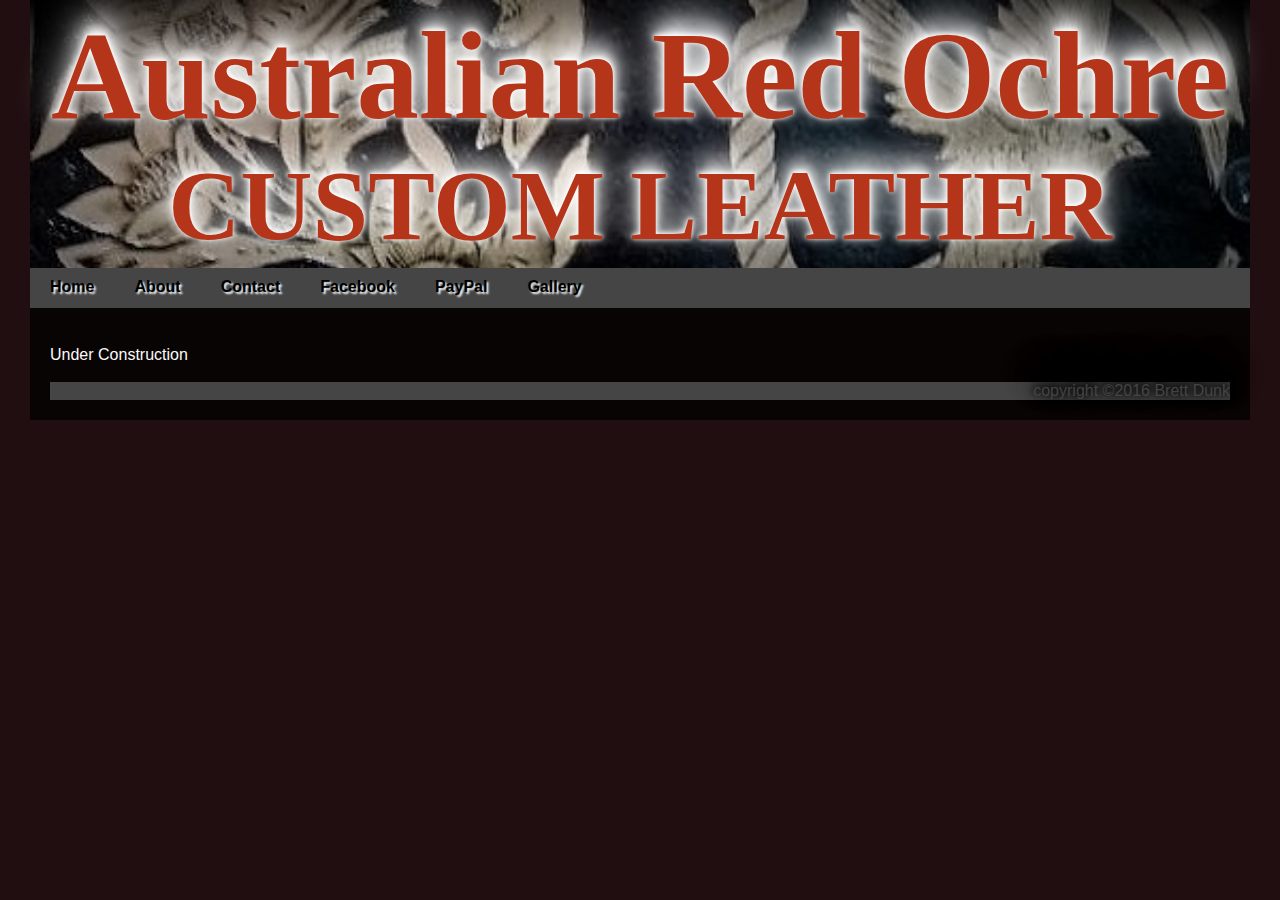
==== index.html @ 51c8ab49 "Update index.html" ====
<!DOCUMENT html>
	<html>
		<head>
			<title>AROcustomleather</title>
			<link rel="stylesheet" type="text/css" href="main.css"/>
			<meta name="viewport " content="width=device-width, initial-scale=1.0">
		</head>
		<body> 			
				<div id="container">				
							<div id="header">
								<h2>Australian Red Ochre</h2>								
								<h1>CUSTOM LEATHER</h1>						
							</div>
							<div id="nav">
									<h3></h3>
										<ul>
											<li><a class="selected" href="index.html">Home</a></li>
											<li><a class="selected" href="about.html">About</a></li>
											<li><a class="selected" href="contact.html">Contact</a></li>
											<li><a class="selected" href="https://www.facebook.com/customleatheraustralia/?ref=aymt_homepage_panel"target="_blank">Facebook</a></li>
											<li><a class="selected" href=" https://paypal.me/aroleather"target="blank">PayPal</a></li>
											<li><a class="selected" href="gallery.html">Gallery</a></li>
										</ul>							
							</div>										
							<div id="content">
										<div id=main>
										
											<br>
											<p>Under Construction</p>
											<br>
										</div>																																				
										<div id="footer">
											copyright &copy;2016 Brett Dunk
										</div>
							</div>
				</div>									
		</body>
	</html>
---- main.css ----
*{
    margin: 0px;
    padding: 0px;
    border: 0;
    outline: 0;
}
body, html {
    width:100%;
    min-height: 100%;
}	

body {	
	/*background-image:url('../img/redocher.jpg');*/
	margin: 0px;
    padding: 0px;
	background-repeat:no-repeat;
	background-size: cover;
	font-family: comic-sans,arial;
	background-color: #210e10;
}

h1, h2, h3 {
	color: #b5351a;
	text-shadow: white 0 -1px 4px, white 0 -2px 10px, white 0 -10px 20px, white 0 -18px 40px;
}

h2 {
	font-family: edwardian script itc; font-size: 250%;
}

h1 {
	font-size:200%;color: #b5351a;
}

h3 {
	text-align: center; color: b30000;
	font-size:200%;
}



/*h2 {	
	color: #b5351a;	
    text-shadow: -4px 0 gold, 0 2px white, 1px 0 white, 0  -2px white;
} */

#container{ 
	max-width: 1220px;
	margin-left: auto;
	margin-right: auto;
	
}

@media screen and (max-width:1219px){
	#container{
		width:100%;
	}
}

@media screen and (max-width:640px){
	#container{
		width:640px;
	}
	
}

@media screen and (max-width:320px){
	#container{
		width:320px;
	}
	
}			

	
#header {
	background-image:url('../img/nokia phone wallet4.jpg');
    background-repeat:no-repeat;
	background-size:cover;	
	text-align:center;
	font-family:Cambria;
	font-size: 50px;
	padding:5px ;
}

#content {
	color: rgb(250,250,250);
	background-color: rgba(0,0,0,.7) ;
	padding: 20px;
	
	
}

#main{
    image:float-left
}


#text{
	text-align:left;
	font-size:25px;
}

#nav ul li a {
	text-decoration:none;
	float: left;
	/*display: block; color: green;*/	
	padding: 10px 20px;
	
}

#nav {
	clear:both;
	height: 40px;
	min-width:640px;
	/*background: #a7e0ee;*/
	/*background-image:url('../img/navbg1.jpg');*/
	background-color: #454545;
	
}

#nav ul li a:hover {
	color: white;
	text-shadow:  2px 2px 2px  black;
    
}

#nav ul li {
	list-style: none;
	margin: 0;
	padding: 0;
}

#nav .selected {
	font-weight: bold;

	color: black;
    text-shadow:  2px 2px 2px  white;
}

/*#nav .selected1 {
	font-weight: bold;
	color:red;
}

#nav .selected2 {
	font-weight: bold;
	color:red;
}

#nav .selected3 {
	font-weight: bold;
	color:red;
}

#nav .selected4 {
	font-weight: bold;
	color:red;
}

#nav .selected5 {
	font-weight: bold;
	color:red;
}*/
	
#links {
        position:absolute;
        top:3px;
}

#footer {
	/*padding: 10px;
	/*background-color: #b75c00;
	background-image:url('../img/leather.jpg');
    background-repeat:no-repeat;
	background-size:cover;*/
	text-align: right;
	/*background-image:url('../img/navbg1.jpg');*/
	background-color: #454545;
	color: #444444;
	text-shadow: black 0 -1px 6px, black 0 -2px 10px, black 0 -10px 20px, black 0 -18px 40px;
}
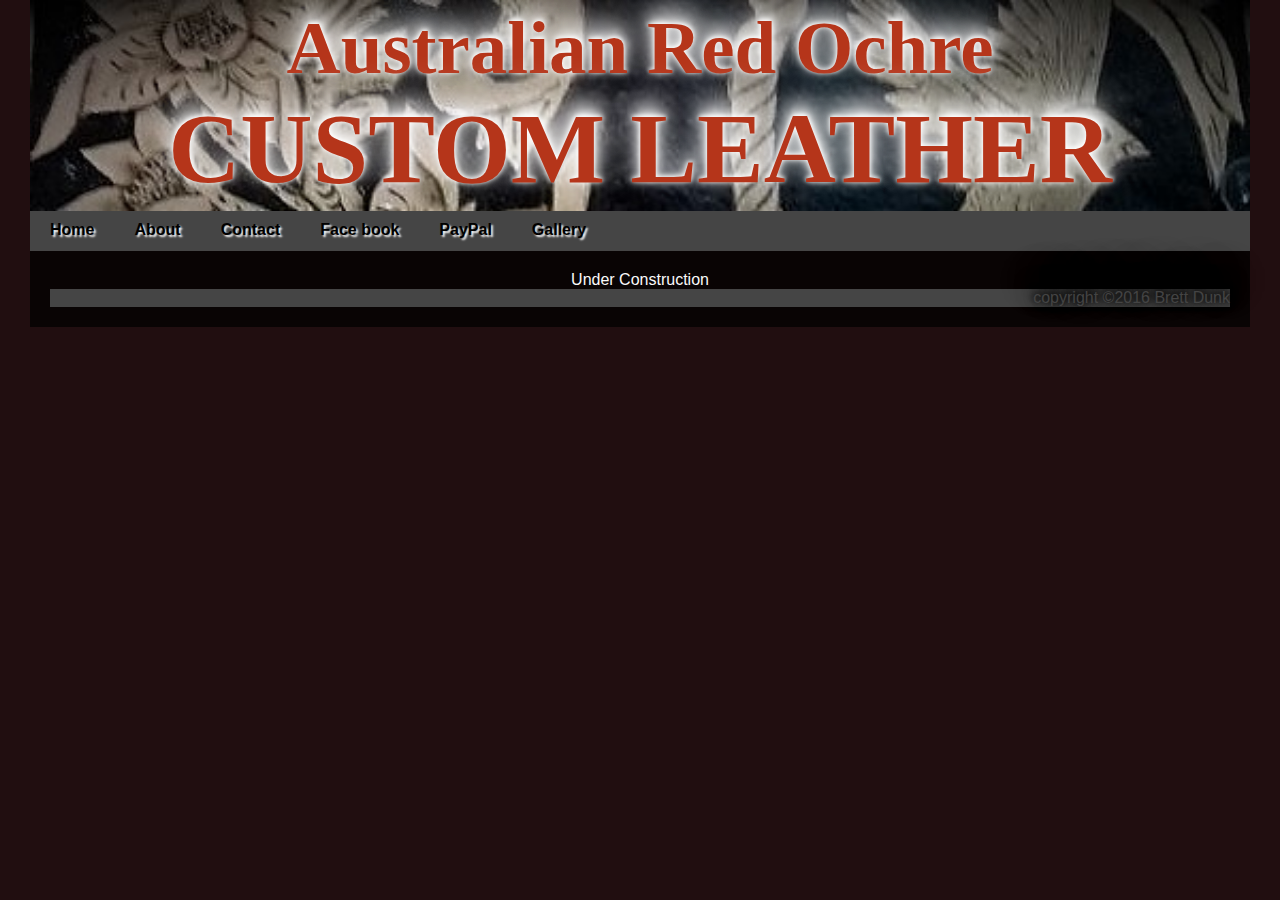
==== commit 03350ed9: "Update index.html" ====
--- a/index.html
+++ b/index.html
@@ -1,38 +1,15 @@
 <!DOCUMENT html>
 	<html>
-		<head>
-			<title>AROcustomleather</title>
-			<link rel="stylesheet" type="text/css" href="main.css"/>
-			<meta name="viewport " content="width=device-width, initial-scale=1.0">
-		</head>
-		<body> 			
+		<div id= "head"></div>					
+			<body> 			
 				<div id="container">				
-							<div id="header">
-								<h2>Australian Red Ochre</h2>								
-								<h1>CUSTOM LEATHER</h1>						
+					<div id="header"></div>																
+						<nav id="nav"></nav>					
+							<div id="content">
+								<div id="main">Under Construction	</div>																																																					
+									<div id="footer"></div>													
 							</div>
-							<div id="nav">
-									<h3></h3>
-										<ul>
-											<li><a class="selected" href="index.html">Home</a></li>
-											<li><a class="selected" href="about.html">About</a></li>
-											<li><a class="selected" href="contact.html">Contact</a></li>
-											<li><a class="selected" href="https://www.facebook.com/customleatheraustralia/?ref=aymt_homepage_panel"target="_blank">Facebook</a></li>
-											<li><a class="selected" href=" https://paypal.me/aroleather"target="blank">PayPal</a></li>
-											<li><a class="selected" href="gallery.html">Gallery</a></li>
-										</ul>							
-							</div>										
-							<div id="content">
-										<div id=main>
-										
-											<br>
-											<p>Under Construction</p>
-											<br>
-										</div>																																				
-										<div id="footer">
-											copyright &copy;2016 Brett Dunk
-										</div>
-							</div>
-				</div>									
-		</body>
+				</div>	
+				<script src="script.js"></script>
+			</body>
 	</html>
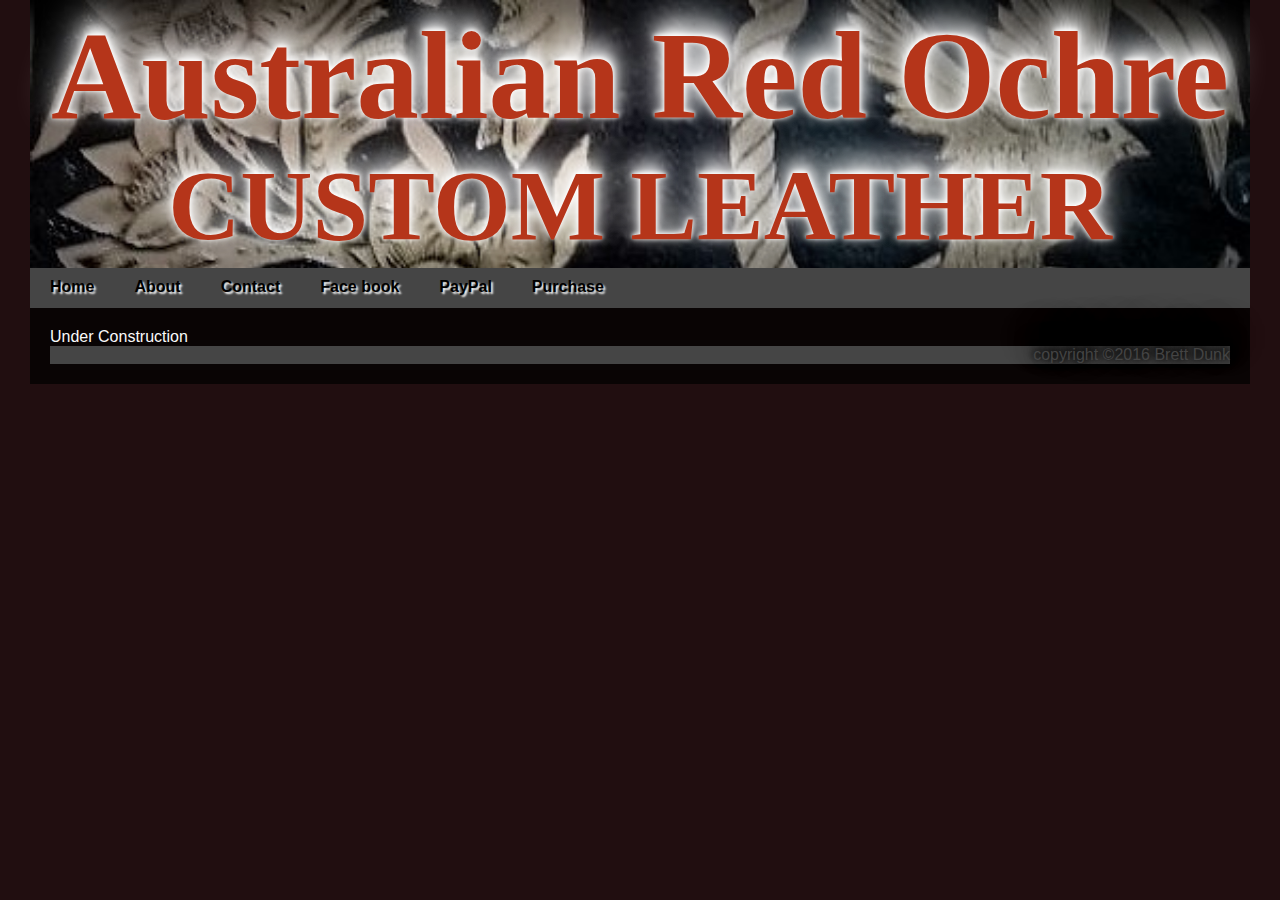
==== commit 7301e130: "Update index.html" ====
--- a/index.html
+++ b/index.html
@@ -6,7 +6,7 @@
 					<div id="header"></div>																
 						<nav id="nav"></nav>					
 							<div id="content">
-								<div id="main">Under Construction	</div>																																																					
+								<div id="main">Under Construction</div>																																																					
 									<div id="footer"></div>													
 							</div>
 				</div>	
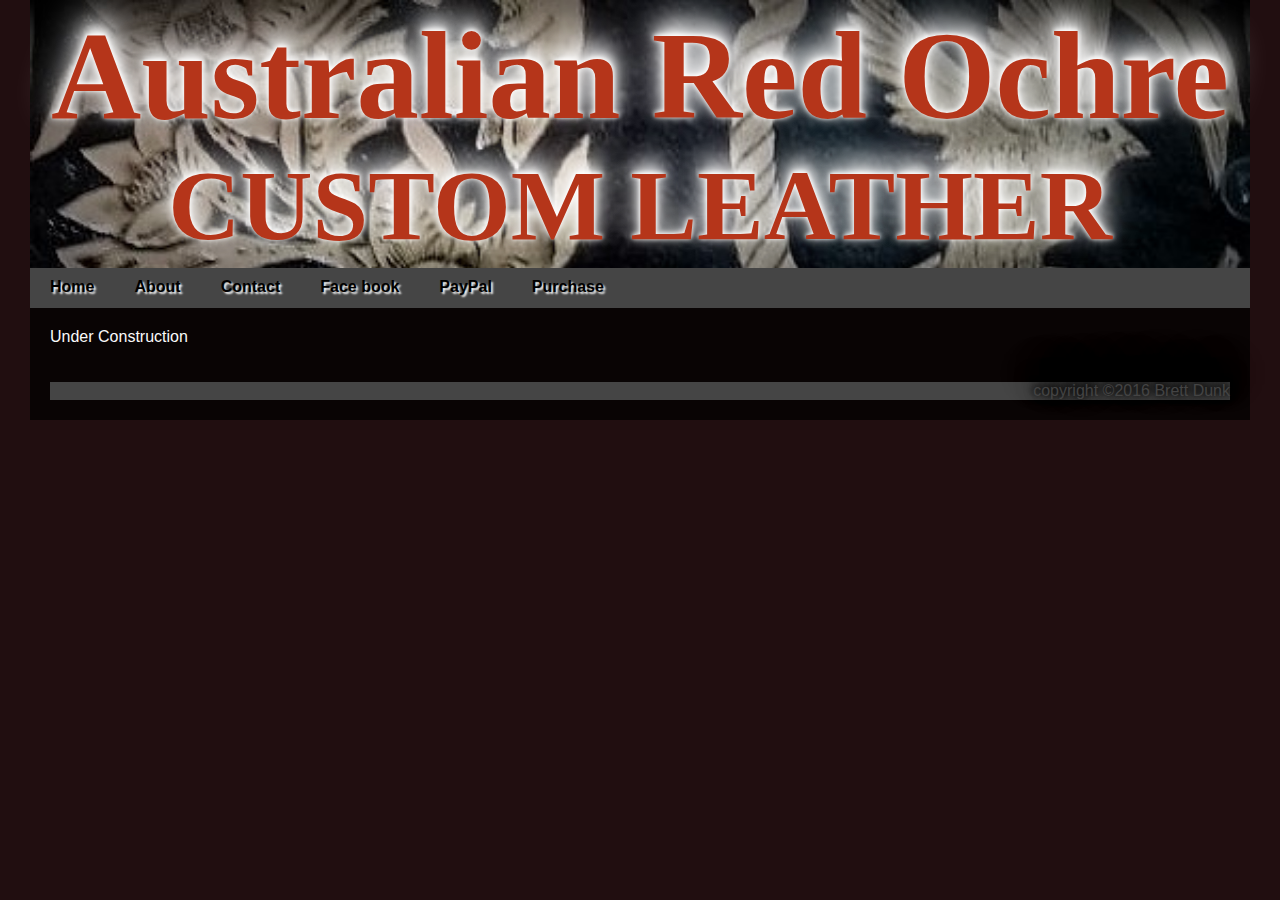
==== commit 6877ee59: "Update index.html" ====
--- a/index.html
+++ b/index.html
@@ -6,7 +6,7 @@
 					<div id="header"></div>																
 						<nav id="nav"></nav>					
 							<div id="content">
-								<div id="main">Under Construction</div>																																																					
+								<div id="main">Under Construction<br><br><br></div>																																																					
 									<div id="footer"></div>													
 							</div>
 				</div>	
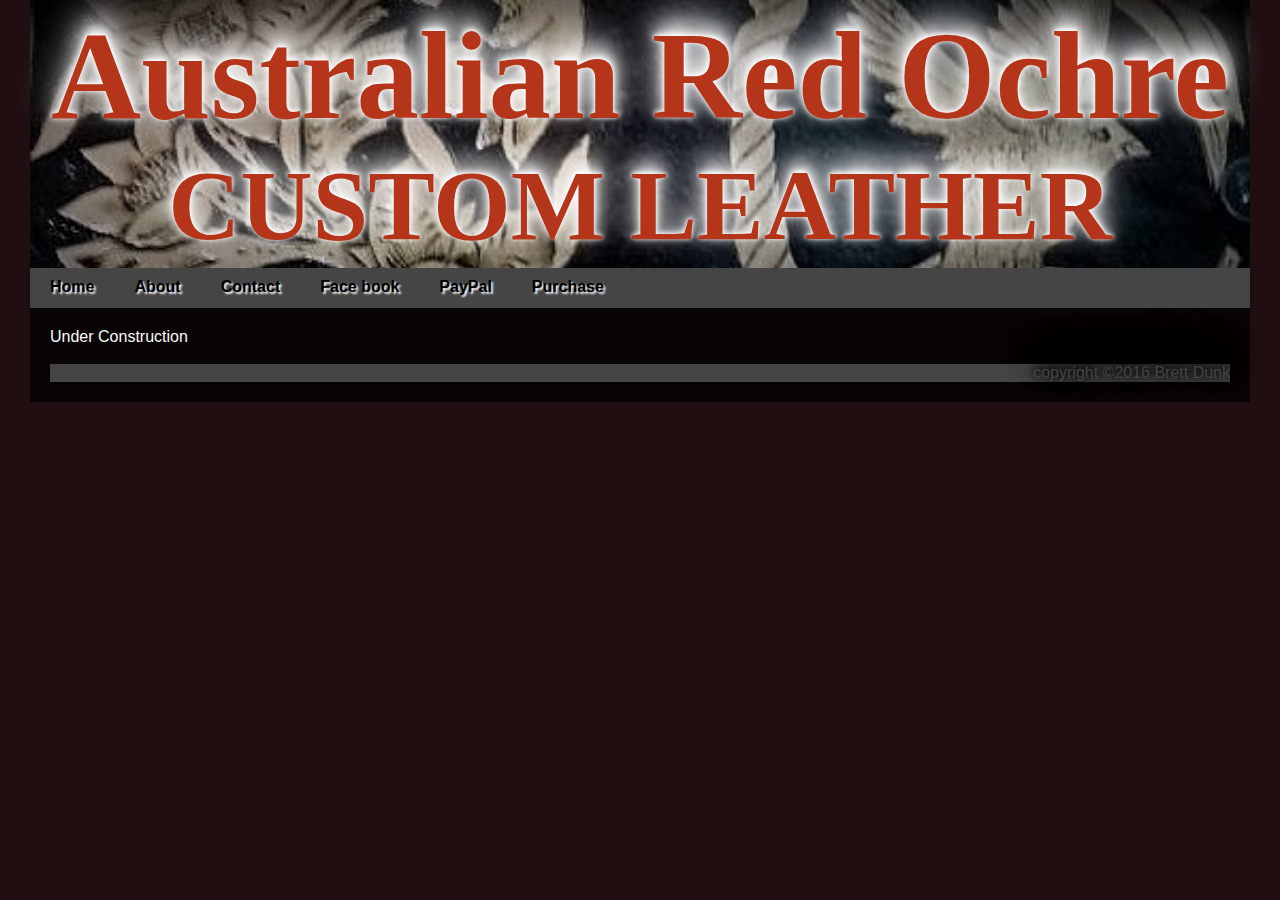
==== commit 65ed705f: "Update index.html" ====
--- a/index.html
+++ b/index.html
@@ -6,7 +6,7 @@
 					<div id="header"></div>																
 						<nav id="nav"></nav>					
 							<div id="content">
-								<div id="main">Under Construction<br><br><br></div>																																																					
+								<div id="main">Under Construction<br><br></div>																																																					
 									<div id="footer"></div>													
 							</div>
 				</div>	
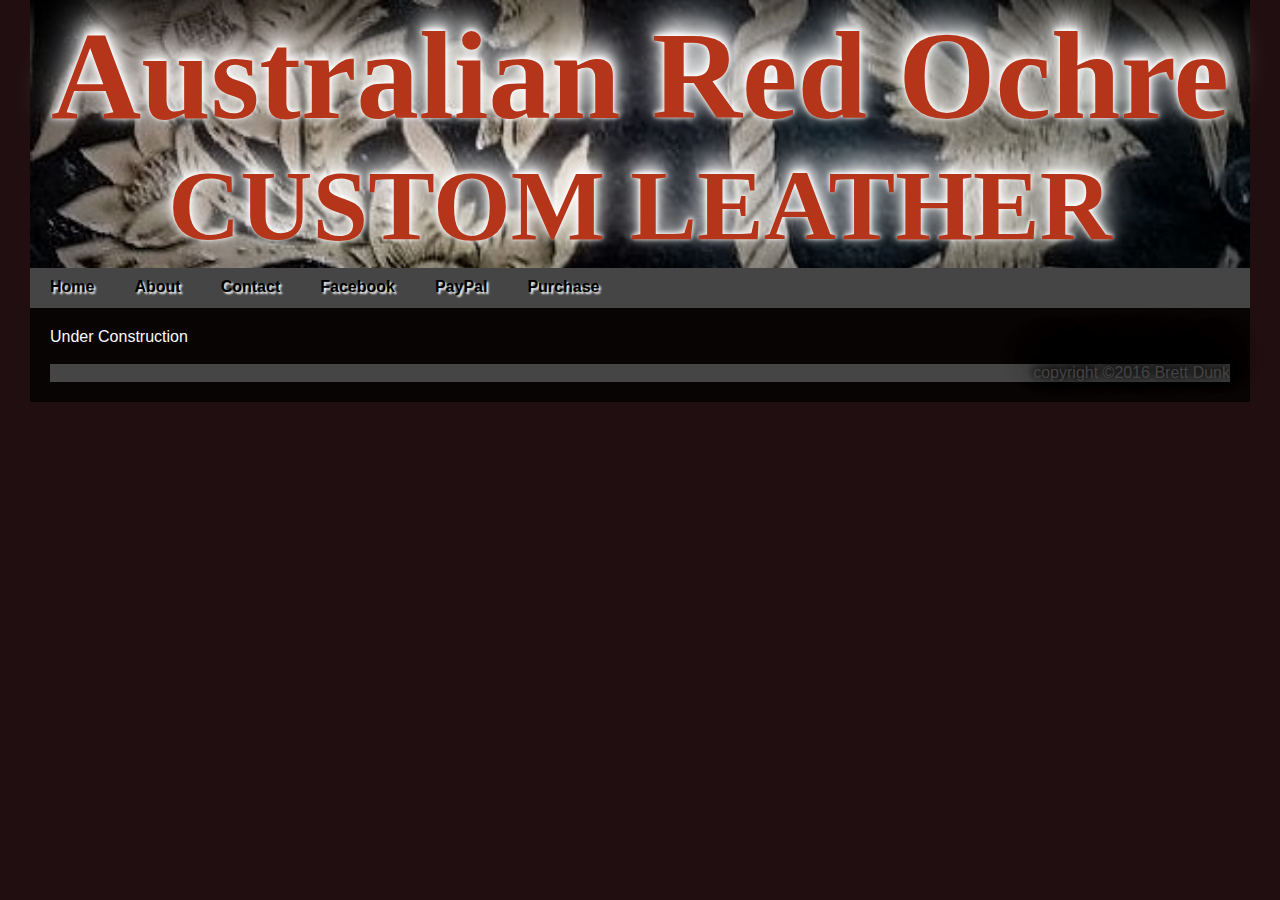
==== commit 51d15d94: "Update index.html" ====
--- a/index.html
+++ b/index.html
@@ -6,7 +6,7 @@
 					<div id="header"></div>																
 						<nav id="nav"></nav>					
 							<div id="content">
-								<div id="main">Under Construction<br><br></div>																																																					
+								<div id="main1">Under Construction<br><br></div>																																																					
 									<div id="footer"></div>													
 							</div>
 				</div>	
